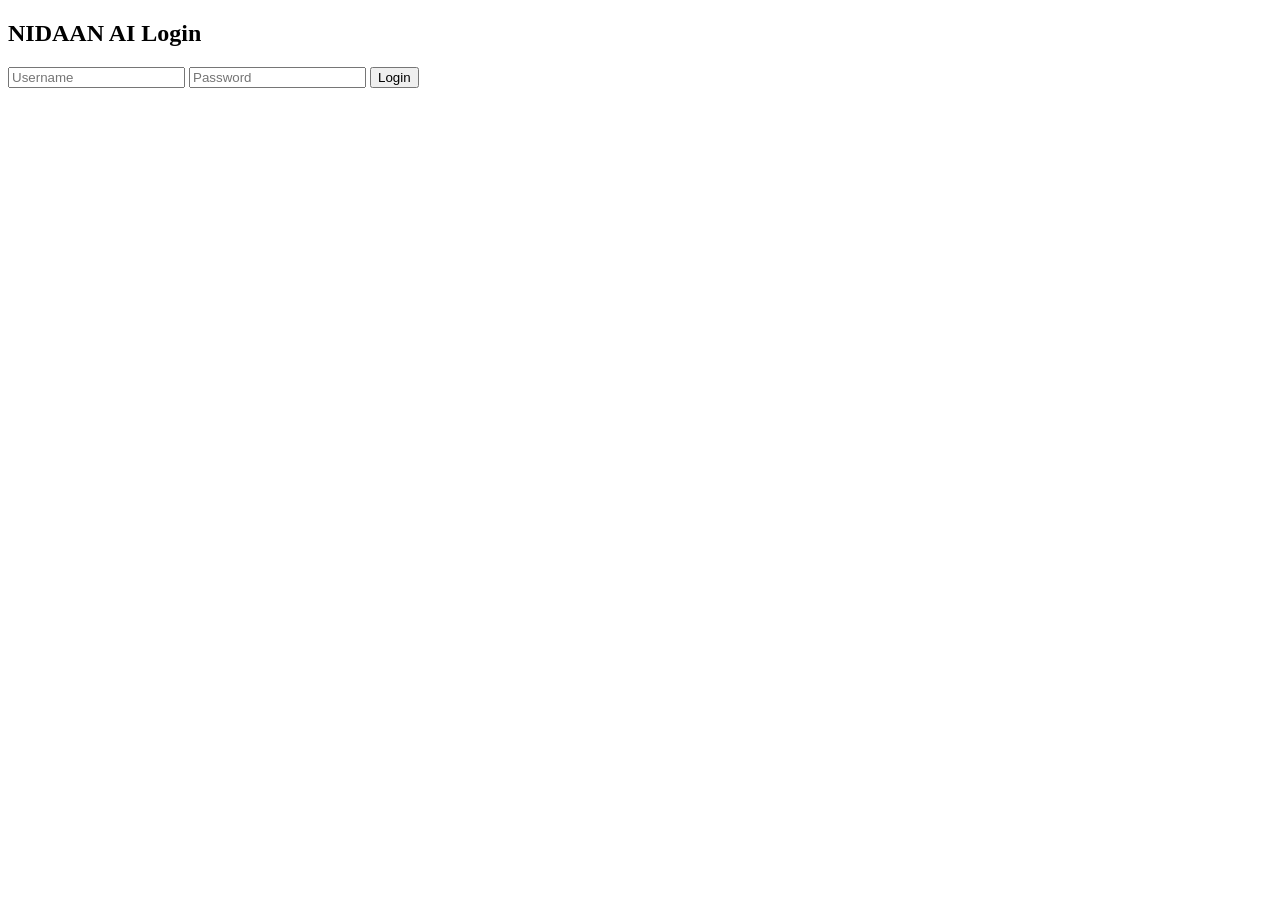
==== chat.html @ f547e424 "Create chat.html" ====
<!DOCTYPE html>
<html>
<head>
  <title>NIDAAN – AI Assistant</title>
  <link rel="stylesheet" href="style.css">
  <script>
    if (localStorage.getItem("nidaan_auth") !== "yes") {
      location.href = "/login.html";
    }
  </script>
</head>
<body>

<header class="topbar">
  <img src="nidaan-logo.png" class="logo">
  <h1>NIDAAN – AI Assistant</h1>
</header>

<div id="chat" class="chat-box"></div>

<div class="input-bar">
  <input id="msg" placeholder="Type your question..">
  <button onclick="send()">➤</button>
</div>

<script src="app.js"></script>
</body>
</html>
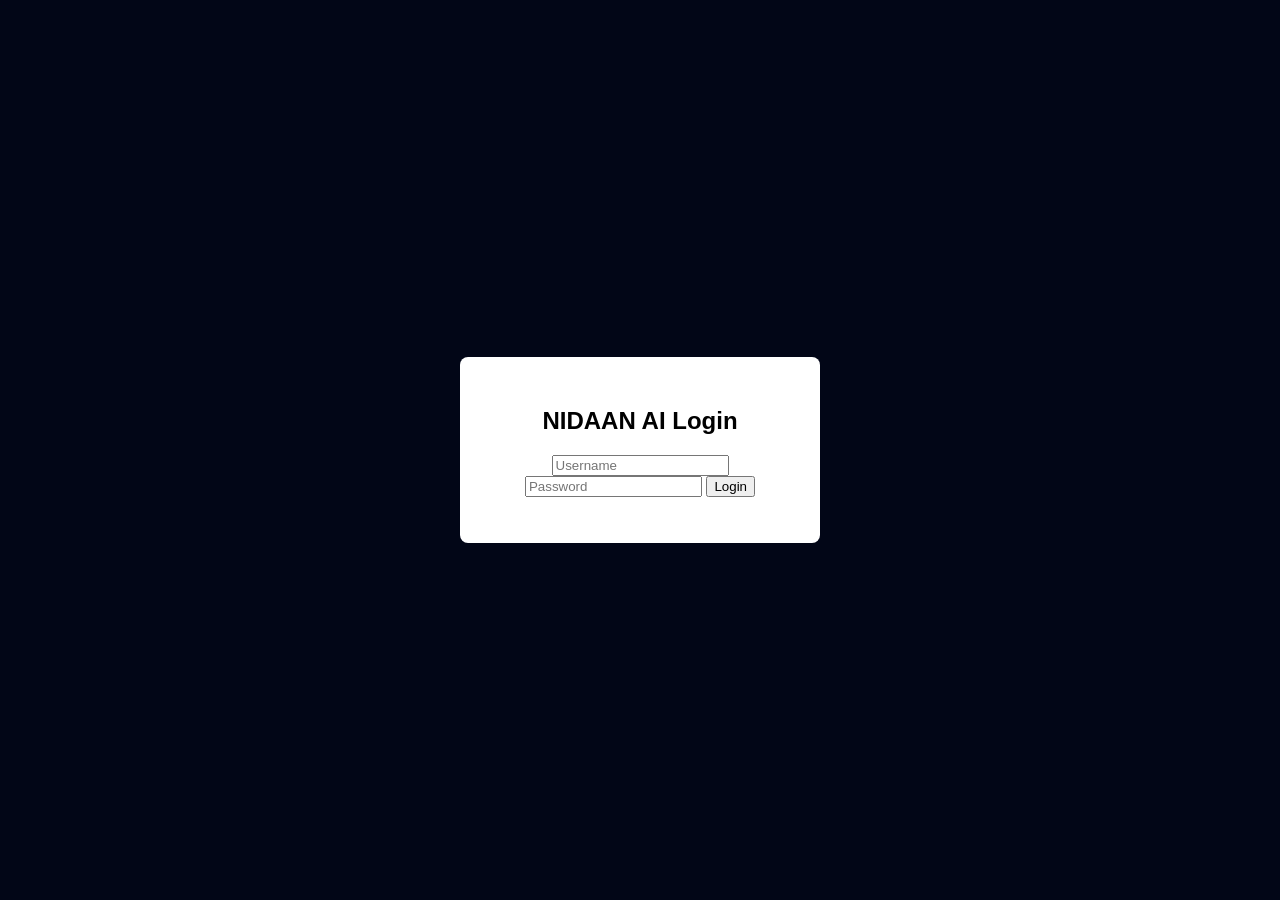
==== commit 5a1ffcad: "Update chat.html" ====
--- a/chat.html
+++ b/chat.html
@@ -12,7 +12,6 @@
 <body>
 
 <header class="topbar">
-  <img src="nidaan-logo.png" class="logo">
   <h1>NIDAAN – AI Assistant</h1>
 </header>
 
--- a/style.css
+++ b/style.css
@@ -0,0 +1,57 @@
+body { margin:0; font-family:Arial; background:#f5f7fa; }
+
+.login-body {
+  background:#020617;
+  display:flex;
+  height:100vh;
+  justify-content:center;
+  align-items:center;
+}
+
+.login-box {
+  background:white;
+  padding:30px;
+  width:300px;
+  border-radius:8px;
+  text-align:center;
+}
+
+.topbar {
+  background:linear-gradient(90deg,#0f172a,#1e293b);
+  color:white;
+  padding:15px;
+  display:flex;
+  align-items:center;
+}
+
+.logo { height:40px; margin-right:10px; }
+
+.chat-box {
+  height:70vh;
+  padding:20px;
+  overflow-y:auto;
+}
+
+.user { text-align:right; margin:10px; }
+.bot { text-align:left; margin:10px; }
+
+.input-bar {
+  position:fixed;
+  bottom:0;
+  width:100%;
+  display:flex;
+  background:white;
+}
+
+.input-bar input {
+  flex:1;
+  padding:15px;
+  border:none;
+}
+
+.input-bar button {
+  padding:15px;
+  background:#2563eb;
+  color:white;
+  border:none;
+}
